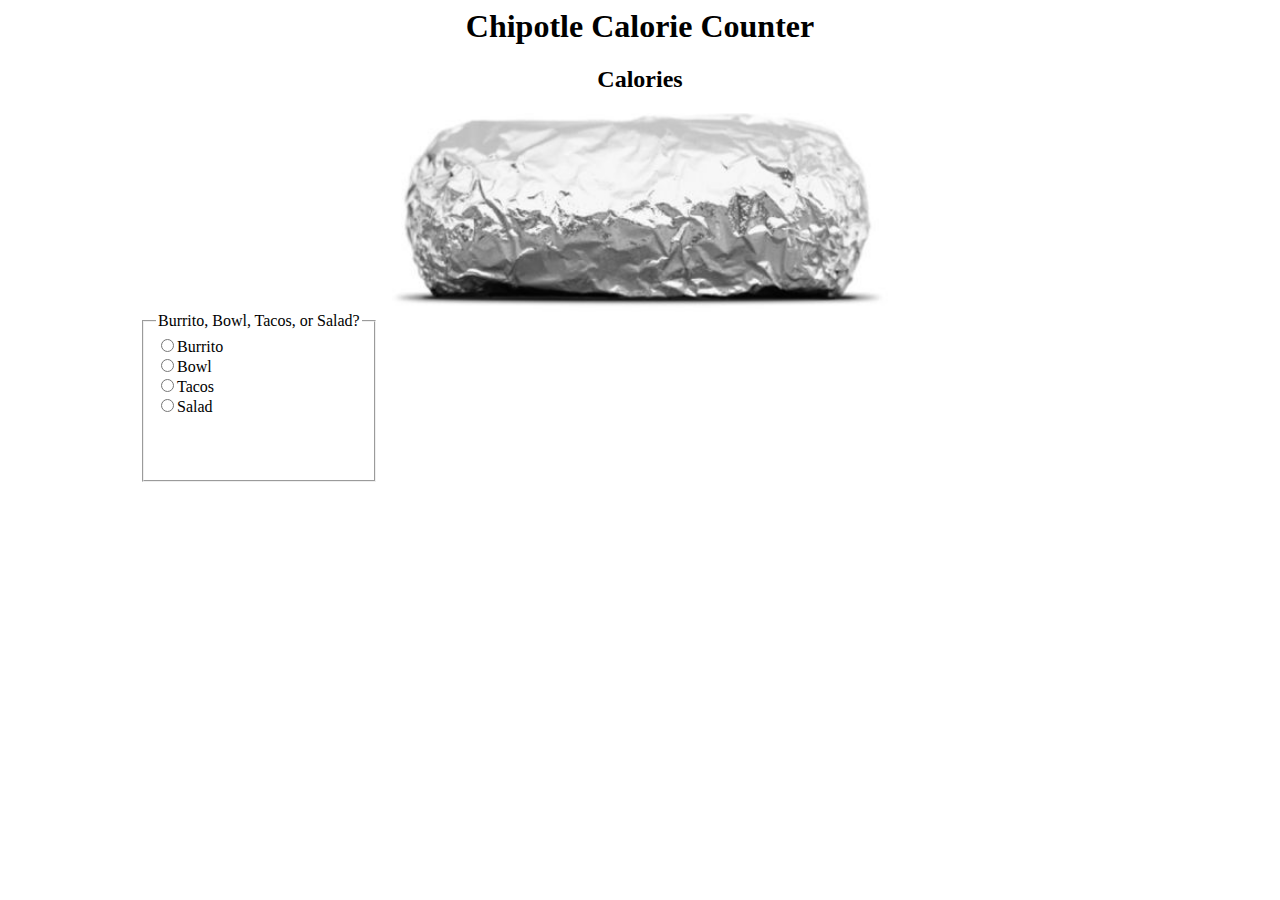
==== index.html @ 077d90f9 "Got covering part working." ====
<head>
  <title>Chipotle Calorie Counter</title>
  <link rel="stylesheet" type="text/css" href="style.css">
  <script type="text/javascript" src="jquery-1.10.2.js"></script>
  <script type="text/javascript" src="app.js"></script>
</head>

<body>
	<header id="introduction">
	  <h1>Chipotle Calorie Counter</h1>
	  <div id="totalCalories">
		  <h2><span id="calorieCount"></span> Calories</h2>
		  <img src="public/chipotle-burrito.png">
	  </div>
	</header>
	<form>
		<fieldset id="coverings">
			<legend>Burrito, Bowl, Tacos, or Salad?</legend>
			<label><input type="radio" name="covering" class="covering" value="burrito">Burrito</label>
			<label><input type="radio" name="covering" class="covering" value="bowl">Bowl</label>
			<label><input type="radio" name="covering" class="covering" value="tacos">Tacos</label>
		  <label><input type="radio" name="covering" class="covering" value="salad">Salad</label>
		</fieldset>
	  <fieldset id="rice">
	  	<legend>Choose a type of rice:</legend>
		  <label><input type="radio" class="rice" name="rice" value="white_rice">White Rice</label>
		  <label><input type="radio" class="rice" name="rice" value="brown_rice">Brown Rice</label>
	  </fieldset>
		<fieldset id="beans">
			<legend>Choose a type of bean:</legend>
			<label><input type="radio" class="beans" name="beans" value="black_beans">Black</label>
		  <label><input type="radio" class="beans" name="beans" value="pinto_beans">Pinto</label>
		</fieldset>
		<fieldset id="meat">
			<legend>Choose a type of meat:</legend>
			<label><input type="radio" name="meat" class="meat" value="steak">Steak</label>
			<label><input type="radio" name="meat" class="meat" value="chicken">Chicken</label>
			<label><input type="radio" name="meat" class="meat" value="carnitas">Carnitas</label>
		  <label><input type="radio" name="meat" class="meat" value="barbacoa">Barbacoa</label>
		</fieldset>
		<fieldset id="salsa">
			<legend>Which salsas?</legend>
			<label><input type="checkbox" name="salsa" class="extra" value="mild">Mild</label>
		  <label><input type="checkbox" name="salsa" class="extra" value="medium">Medium</label>
		  <label><input type="checkbox" name="salsa" class="extra" value="hot">Hot</label>
		</fieldset>
		<fieldset id="other">
			<legend>Other extras</legend>
			<label><input type="checkbox" name="sour_cream" class="extra" value="sour_cream">Sour cream</label>
			<label><input type="checkbox" name="cheese" class="extra" value="cheese">Cheese</label>
			<label><input type="checkbox" name="guacamole" class="extra" value="guacamole">Guacamole</label>
			<label><input type="checkbox" name="lettuce" class="extra" value="lettuce">Lettuce</label>
		</fieldset>
	</form>
</body>
---- style.css ----
/* CSS declarations go here */
h1 {
	text-align: center;
}

fieldset {
	display: hidden;
	float: left;
	max-width: 500px;
	height: 150px;
	margin-bottom: 100px;
}

label {
	display: block;
}

form {
	max-width: 1000px;
	margin-left: auto;
	margin-right: auto;
}

#totalCalories {
	text-align: center;
	width: 500px;
	margin-left: auto;
	margin-right: auto;
}

img	{
	width: 100%
}

#rice, #beans, #meat, #salsa, #other {
	display: none;
}
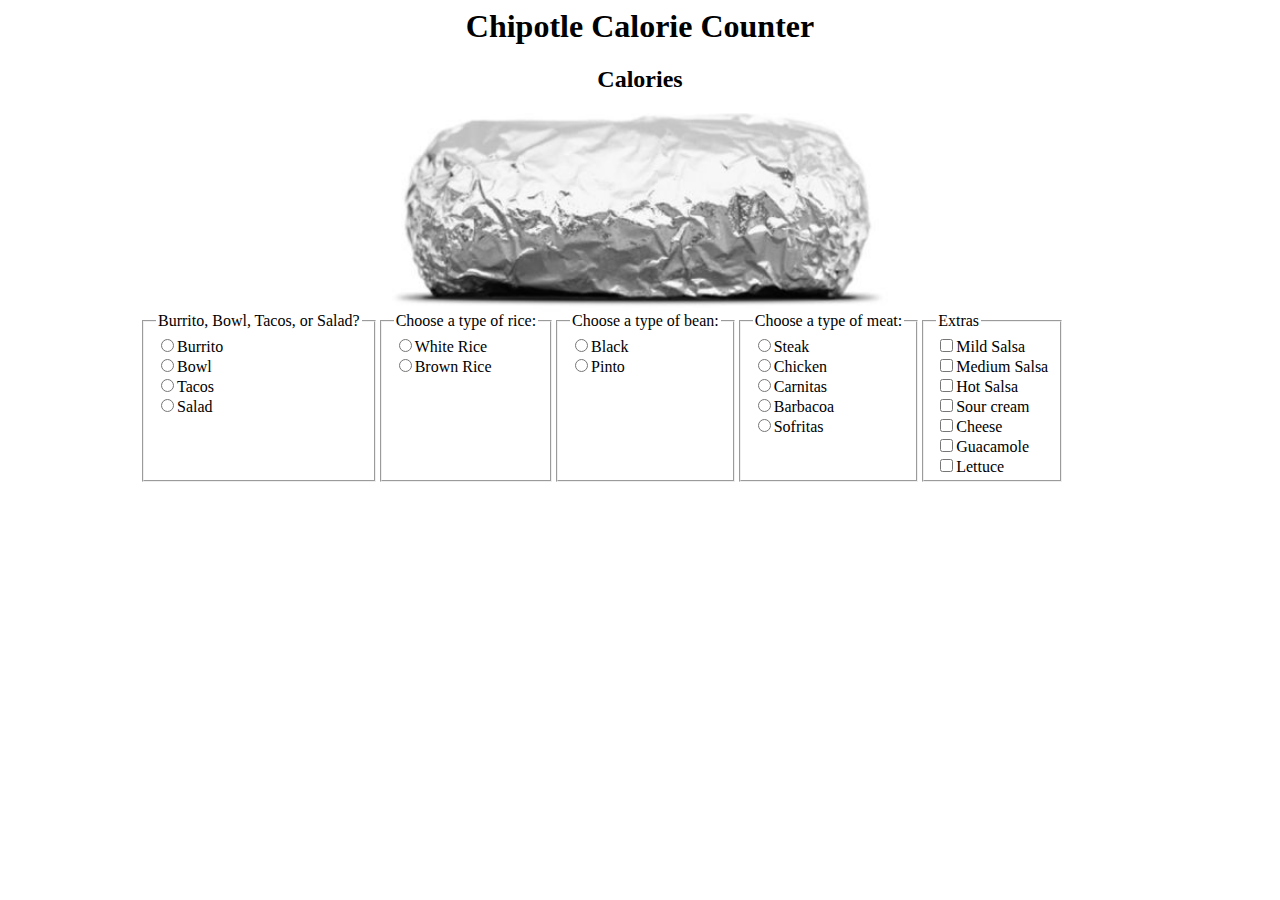
==== commit 7900c675: "First working version since beginning Meteor-free rewrite." ====
--- a/index.html
+++ b/index.html
@@ -37,15 +37,13 @@
 			<label><input type="radio" name="meat" class="meat" value="chicken">Chicken</label>
 			<label><input type="radio" name="meat" class="meat" value="carnitas">Carnitas</label>
 		  <label><input type="radio" name="meat" class="meat" value="barbacoa">Barbacoa</label>
+		  <label><input type="radio" name="meat" class="meat" value="sofritas">Sofritas</label>
 		</fieldset>
-		<fieldset id="salsa">
-			<legend>Which salsas?</legend>
-			<label><input type="checkbox" name="salsa" class="extra" value="mild">Mild</label>
-		  <label><input type="checkbox" name="salsa" class="extra" value="medium">Medium</label>
-		  <label><input type="checkbox" name="salsa" class="extra" value="hot">Hot</label>
-		</fieldset>
-		<fieldset id="other">
-			<legend>Other extras</legend>
+		<fieldset id="extras">
+			<legend>Extras</legend>
+			<label><input type="checkbox" name="salsa" class="extra" value="mild">Mild Salsa</label>
+		  <label><input type="checkbox" name="salsa" class="extra" value="medium">Medium Salsa</label>
+		  <label><input type="checkbox" name="salsa" class="extra" value="hot">Hot Salsa</label>
 			<label><input type="checkbox" name="sour_cream" class="extra" value="sour_cream">Sour cream</label>
 			<label><input type="checkbox" name="cheese" class="extra" value="cheese">Cheese</label>
 			<label><input type="checkbox" name="guacamole" class="extra" value="guacamole">Guacamole</label>
--- a/style.css
+++ b/style.css
@@ -32,6 +32,6 @@
 	width: 100%
 }
 
-#rice, #beans, #meat, #salsa, #other {
+#other {
 	display: none;
 }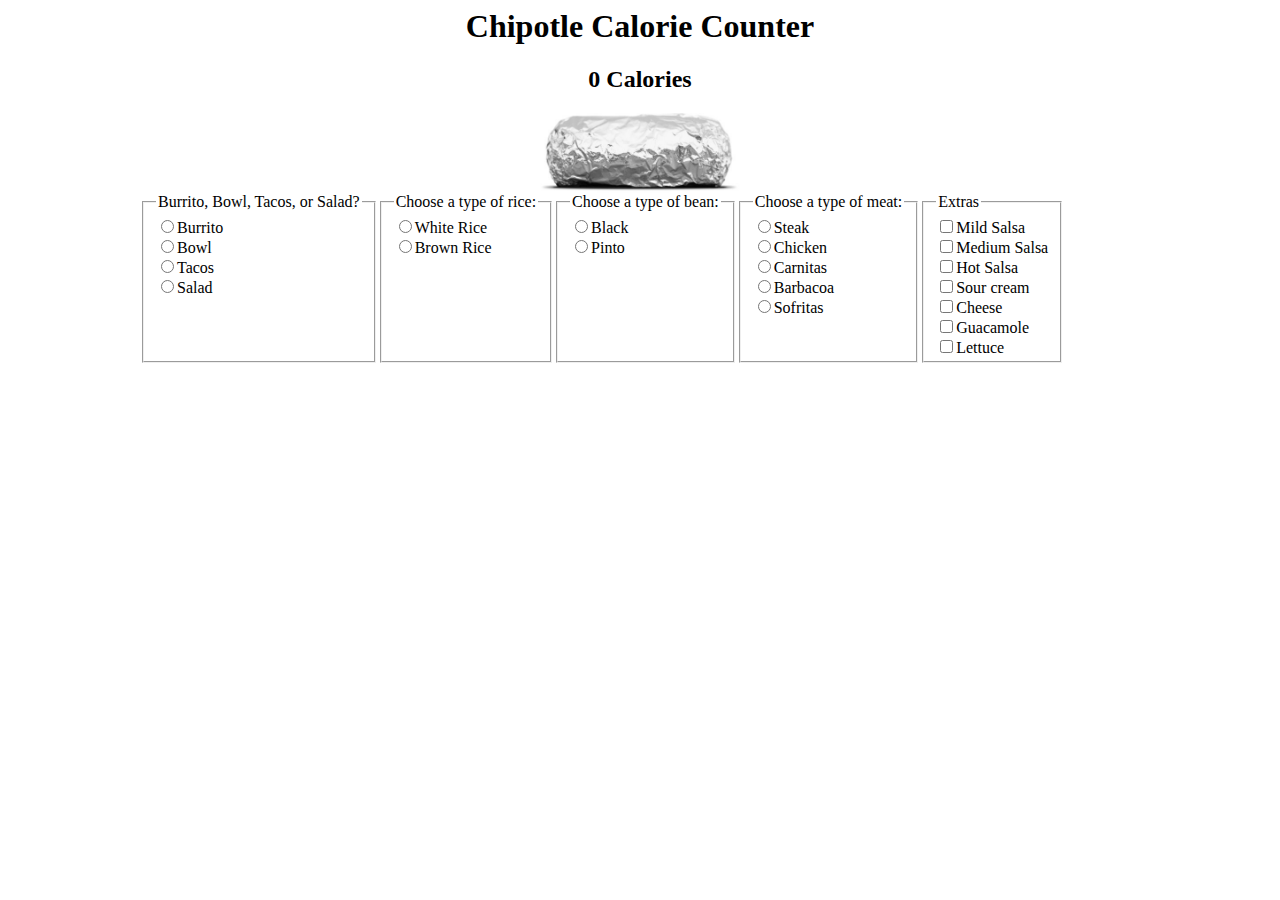
==== commit 3dc43c36: "Moved burrito image out of header, renamed some variables." ====
--- a/index.html
+++ b/index.html
@@ -9,8 +9,10 @@
 	<header id="introduction">
 	  <h1>Chipotle Calorie Counter</h1>
 	  <div id="totalCalories">
-		  <h2><span id="calorieCount"></span> Calories</h2>
-		  <img src="public/chipotle-burrito.png">
+		  <h2><span id="calorieCount">0</span> Calories</h2>
+	  </div>
+	  <div id="burritoImage">
+	  	<img src="public/chipotle-burrito.png">
 	  </div>
 	</header>
 	<form>
--- a/style.css
+++ b/style.css
@@ -23,15 +23,16 @@
 
 #totalCalories {
 	text-align: center;
-	width: 500px;
+	width: 150px;
 	margin-left: auto;
 	margin-right: auto;
 }
 
+#burritoImage {
+	width: 200px;
+	margin-left: auto;
+	margin-right: auto;
+}
 img	{
-	width: 100%
+	width: 100%;
 }
-
-#other {
-	display: none;
-}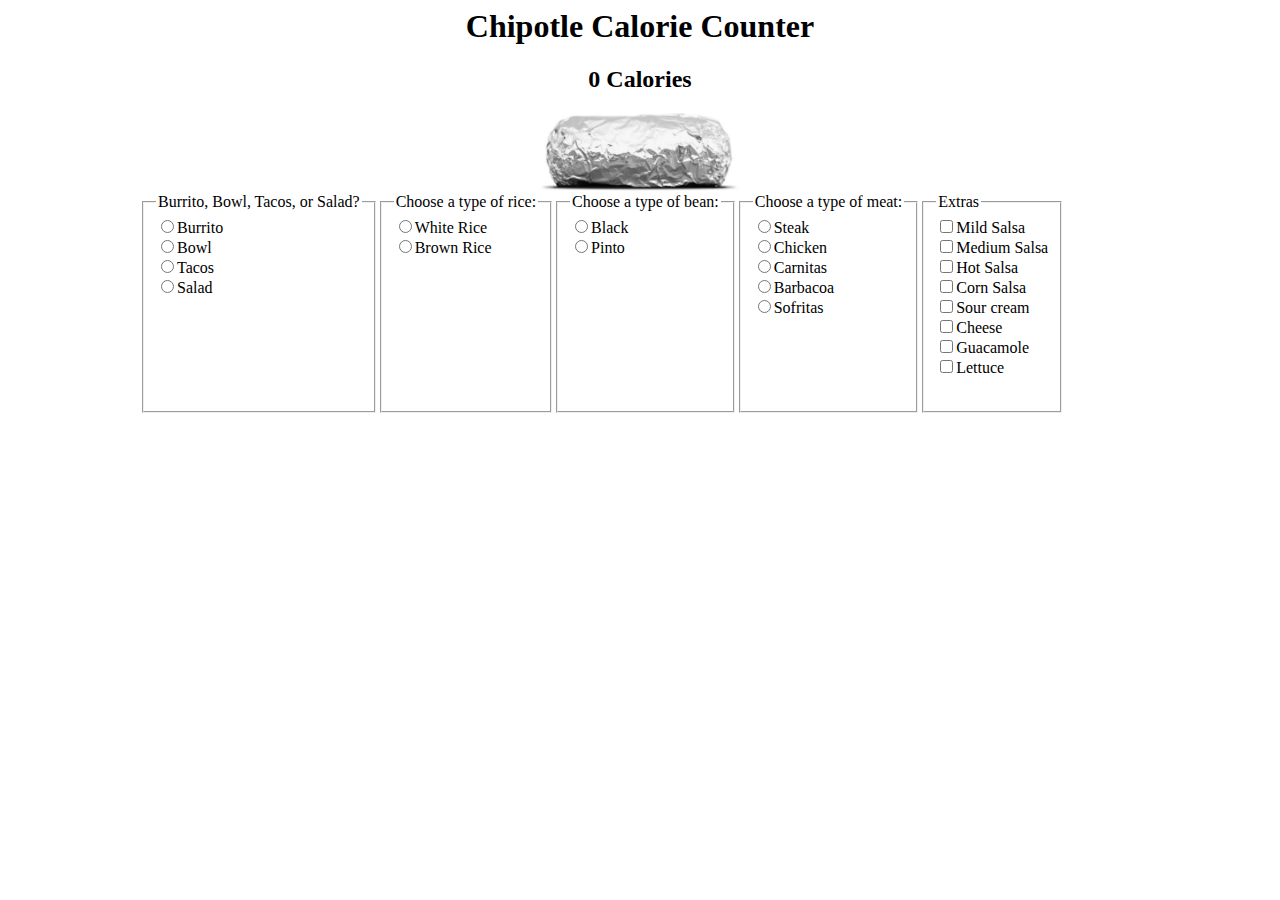
==== commit b584bcf9: "Moved burrito image out of header, renamed some variables." ====
--- a/index.html
+++ b/index.html
@@ -46,6 +46,7 @@
 			<label><input type="checkbox" name="salsa" class="extra" value="mild">Mild Salsa</label>
 		  <label><input type="checkbox" name="salsa" class="extra" value="medium">Medium Salsa</label>
 		  <label><input type="checkbox" name="salsa" class="extra" value="hot">Hot Salsa</label>
+		  <label><input type="checkbox" name="salsa" class="extra" value="corn_salsa">Corn Salsa</label>
 			<label><input type="checkbox" name="sour_cream" class="extra" value="sour_cream">Sour cream</label>
 			<label><input type="checkbox" name="cheese" class="extra" value="cheese">Cheese</label>
 			<label><input type="checkbox" name="guacamole" class="extra" value="guacamole">Guacamole</label>
--- a/style.css
+++ b/style.css
@@ -6,8 +6,8 @@
 fieldset {
 	display: hidden;
 	float: left;
+	height: 200px;
 	max-width: 500px;
-	height: 150px;
 	margin-bottom: 100px;
 }
 
